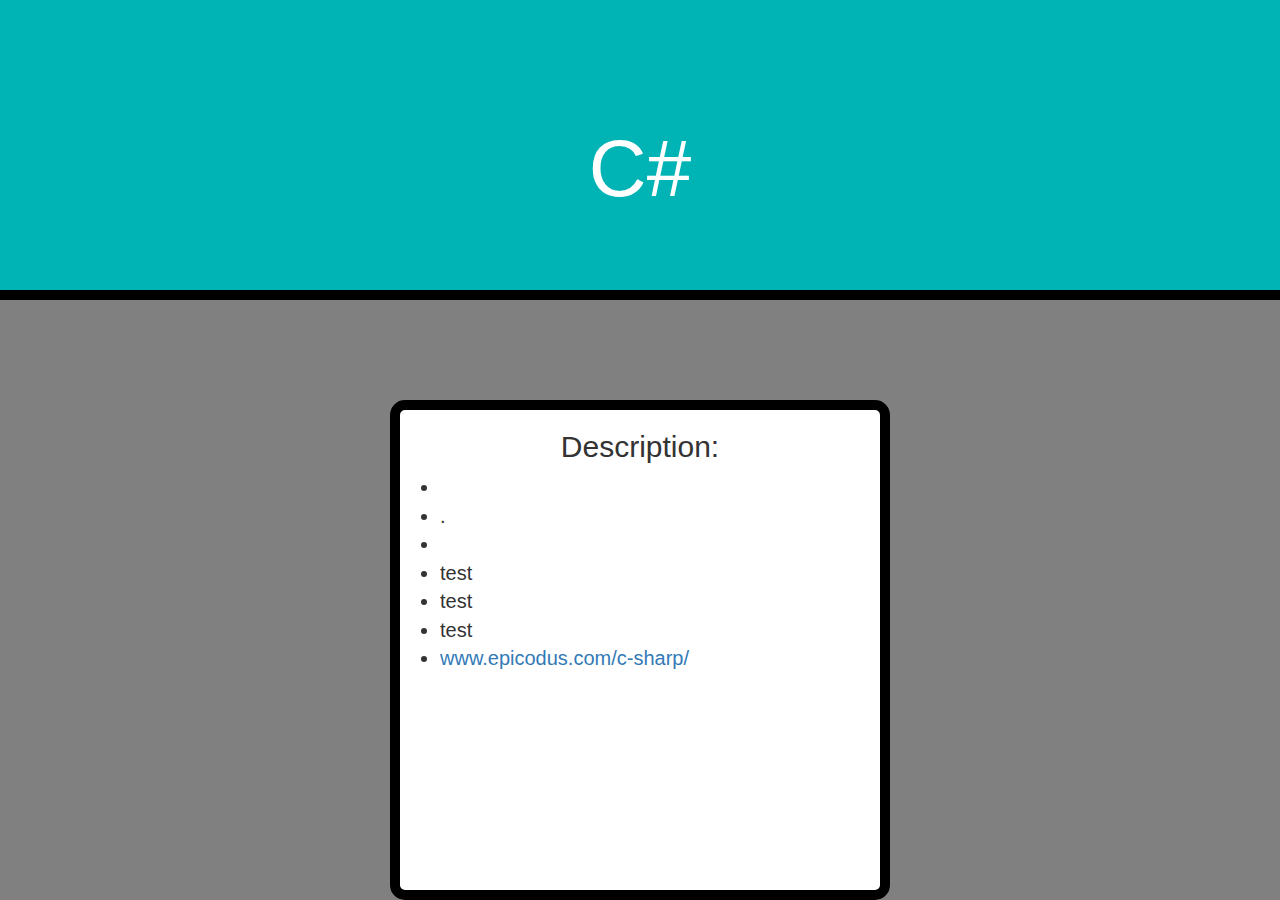
==== cHashDescription.html @ 11e87faa "add content to ruby and design description box" ====
<html>
  <head>
    <meta charset="utf-8">
       <link rel="stylesheet" href="css/bootstrap.css">
       <link rel="stylesheet" href="css/styles.css">
       <script type="text/javascript" src="js/jquery-3.2.1.js"></script>
       <script type="text/javascript" src="js/scripts.js"></script>
    <title>C#</title>
  </head>
  <body>
    <div class="container-fluid">
      <div class="row header">
        <h1>C#</h1>
      </div>
        <div class="centeredDiv center-block">
          <h2>Description:</h2>
          <ul>
            <li></li>
            <li>.</li>
            <li></li>
            <li>test</li>
            <li>test</li>
            <li>test</li>
            <li><a href="https://www.epicodus.com/c-sharp/">www.epicodus.com/c-sharp/</a></li>
          </ul>
      </div>
    </div>
  </body>
</html>
---- css/styles.css ----
html {
  background-color: grey;
}
.container-fluid {
background-color: grey;
}
.header {
  height: 300px;
  background-color: #00B3B4;
  color: white;
  text-align: center;
  border-bottom: 10px solid black;
}
.header h1 {
  margin-top: 125px;
  font-size: 80px;
}
form {
text-align: center;
color: white;
display: inline;
}
button {
  color: black;
}
.col-md-3 img {
  display: none;
  height: 300px;
  width: 300px;
  border: 1px solid black;
  background-color: white;
  border: 15px solid black;
  border-radius: 40px;
  margin-bottom: 50px;
}


.centeredDiv {
  margin-top: 100px;
  border: 10px solid black;
  border-radius: 15px;
  background-color: white;
  height: 500px;
  width: 500px;
}
.centeredDiv h2 {
  text-align: center;
}
.centeredDiv ul {
  float: left;
  font-size: 20px;
}
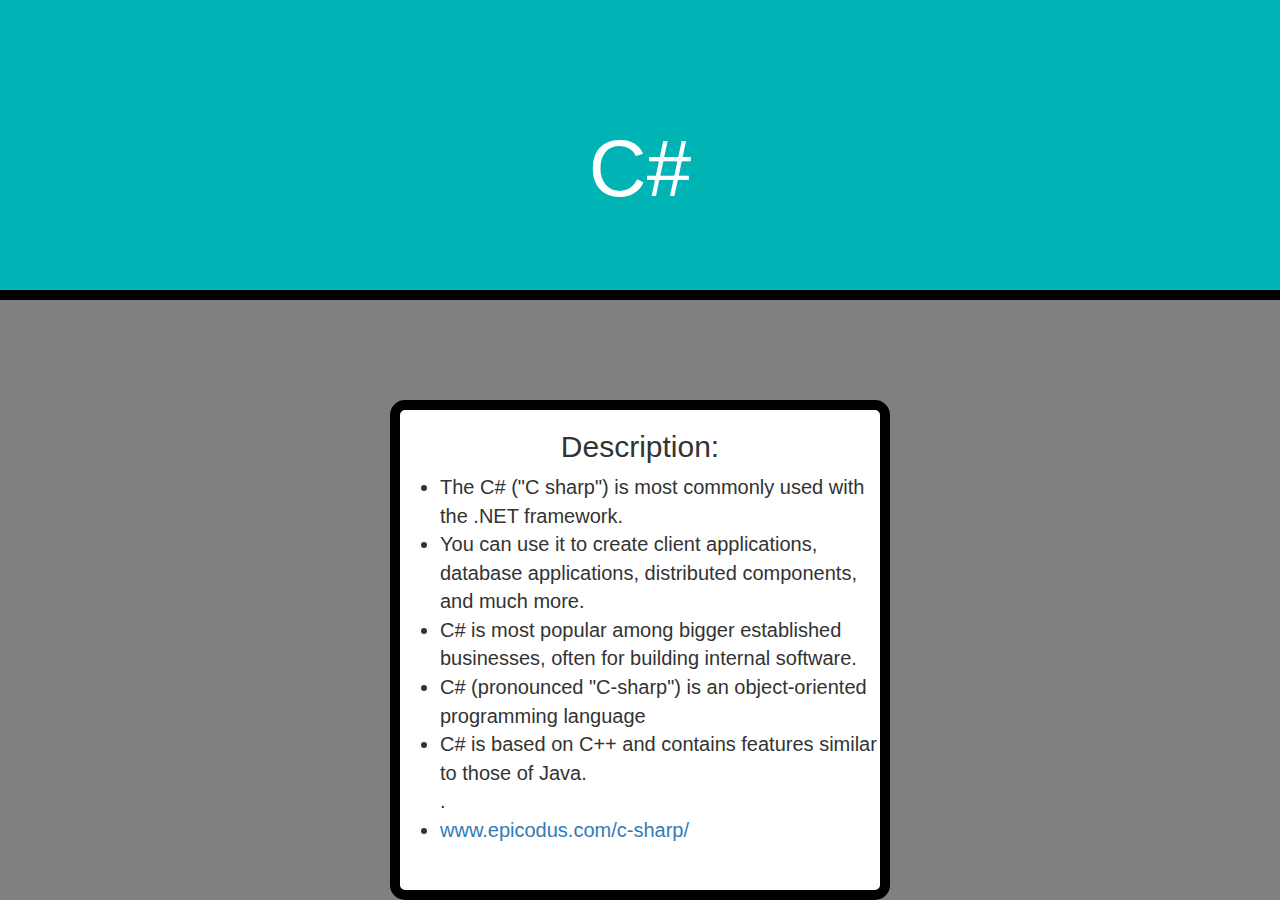
==== commit c3bb189f: "add content for php and C-sharp descriptions boxes and a link to google fonts" ====
--- a/cHashDescription.html
+++ b/cHashDescription.html
@@ -5,6 +5,7 @@
        <link rel="stylesheet" href="css/styles.css">
        <script type="text/javascript" src="js/jquery-3.2.1.js"></script>
        <script type="text/javascript" src="js/scripts.js"></script>
+        <link href="https://fonts.googleapis.com/css?family=Baloo+Tamma|Flamenco|NTR" rel="stylesheet"> 
     <title>C#</title>
   </head>
   <body>
@@ -15,13 +16,12 @@
         <div class="centeredDiv center-block">
           <h2>Description:</h2>
           <ul>
-            <li></li>
-            <li>.</li>
-            <li></li>
-            <li>test</li>
-            <li>test</li>
-            <li>test</li>
-            <li><a href="https://www.epicodus.com/c-sharp/">www.epicodus.com/c-sharp/</a></li>
+            <li>The C# ("C sharp") is most commonly used with the .NET framework.</li>
+            <li>You can use it to create client applications, database applications, distributed components, and much more.</li>
+            <li>C# is most popular among bigger established businesses, often for building internal software.</li>
+            <li>C# (pronounced "C-sharp") is an object-oriented programming language</li>
+            <li> C# is based on C++ and contains features similar to those of Java.</li>
+.            <li><a href="https://www.epicodus.com/c-sharp/">www.epicodus.com/c-sharp/</a></li>
           </ul>
       </div>
     </div>
--- a/css/styles.css
+++ b/css/styles.css
@@ -35,7 +35,6 @@
   margin-bottom: 50px;
 }
 
-
 .centeredDiv {
   margin-top: 100px;
   border: 10px solid black;
@@ -51,3 +50,7 @@
   float: left;
   font-size: 20px;
 }
+.centeredDiv ol {
+  float: left;
+  font-size: 20px;
+}
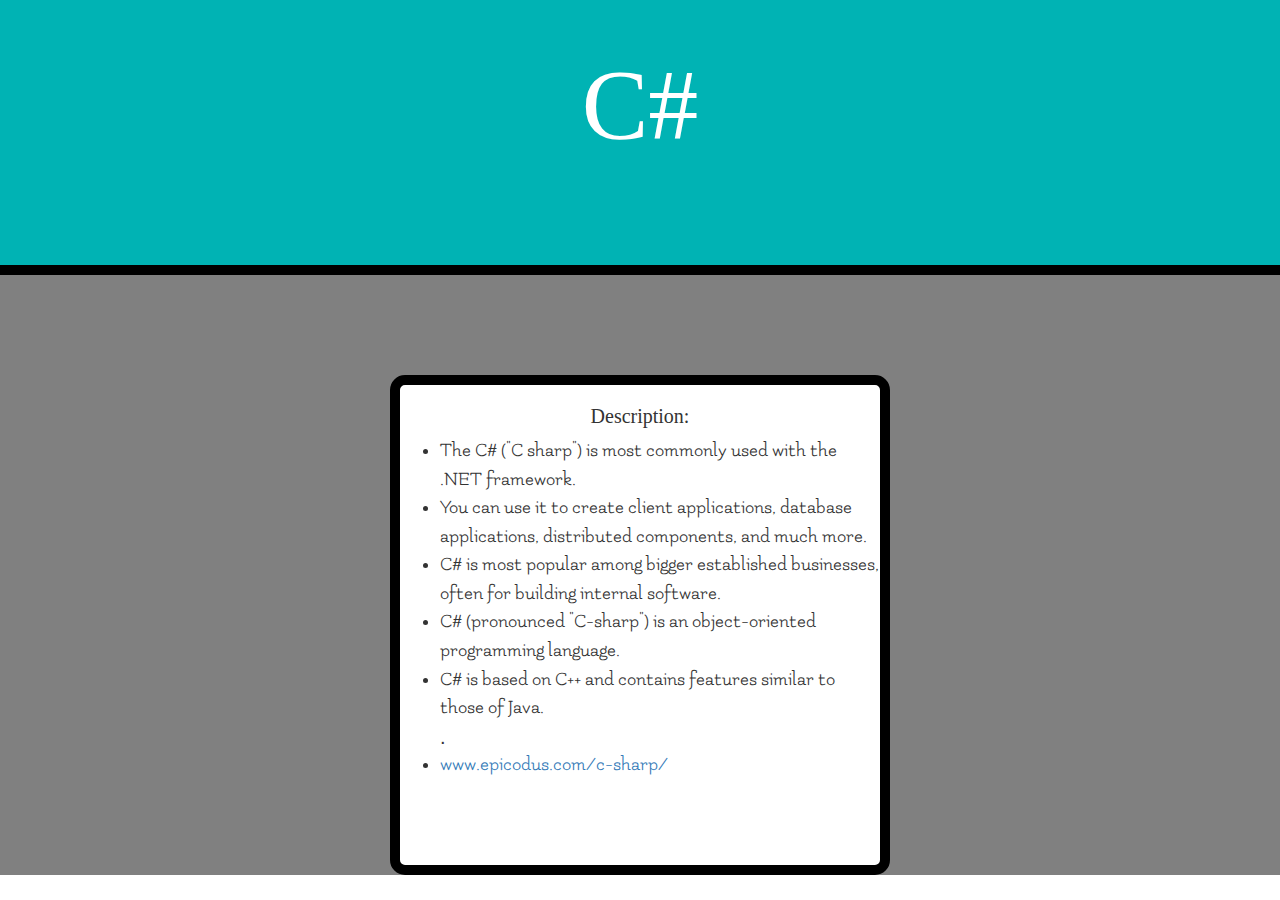
==== commit 78c43323: "postion h1 element in the header/div" ====
--- a/cHashDescription.html
+++ b/cHashDescription.html
@@ -5,7 +5,7 @@
        <link rel="stylesheet" href="css/styles.css">
        <script type="text/javascript" src="js/jquery-3.2.1.js"></script>
        <script type="text/javascript" src="js/scripts.js"></script>
-        <link href="https://fonts.googleapis.com/css?family=Baloo+Tamma|Flamenco|NTR" rel="stylesheet"> 
+        <link href="https://fonts.googleapis.com/css?family=Baloo+Tamma|Flamenco|NTR" rel="stylesheet">
     <title>C#</title>
   </head>
   <body>
@@ -19,7 +19,7 @@
             <li>The C# ("C sharp") is most commonly used with the .NET framework.</li>
             <li>You can use it to create client applications, database applications, distributed components, and much more.</li>
             <li>C# is most popular among bigger established businesses, often for building internal software.</li>
-            <li>C# (pronounced "C-sharp") is an object-oriented programming language</li>
+            <li>C# (pronounced "C-sharp") is an object-oriented programming language.</li>
             <li> C# is based on C++ and contains features similar to those of Java.</li>
 .            <li><a href="https://www.epicodus.com/c-sharp/">www.epicodus.com/c-sharp/</a></li>
           </ul>
--- a/css/styles.css
+++ b/css/styles.css
@@ -6,20 +6,41 @@
 background-color: grey;
 }
 .header {
-  height: 300px;
+  height: 275px;
   background-color: #00B3B4;
   color: white;
   text-align: center;
   border-bottom: 10px solid black;
 }
+
+h1, h2 {
+  font-size: 20px;
+  font-family: 'Baloo Tamma', cursive;
+}
+h4 {
+  font-family: 'NTR', sans-serif;
+  margin: 10px;
+}
+li {
+
+  font-family: 'Flamenco', cursive;
+}
 .header h1 {
-  margin-top: 125px;
-  font-size: 80px;
+  margin-top: 50px;
+  font-size: 100px;
 }
 form {
 text-align: center;
 color: white;
 display: inline;
+}
+
+form h4 {
+  border-top: 1px solid #E3E3E5;
+  padding-bottom: 5px;
+}
+#headerTop {
+  border-top: none;
 }
 button {
   color: black;
